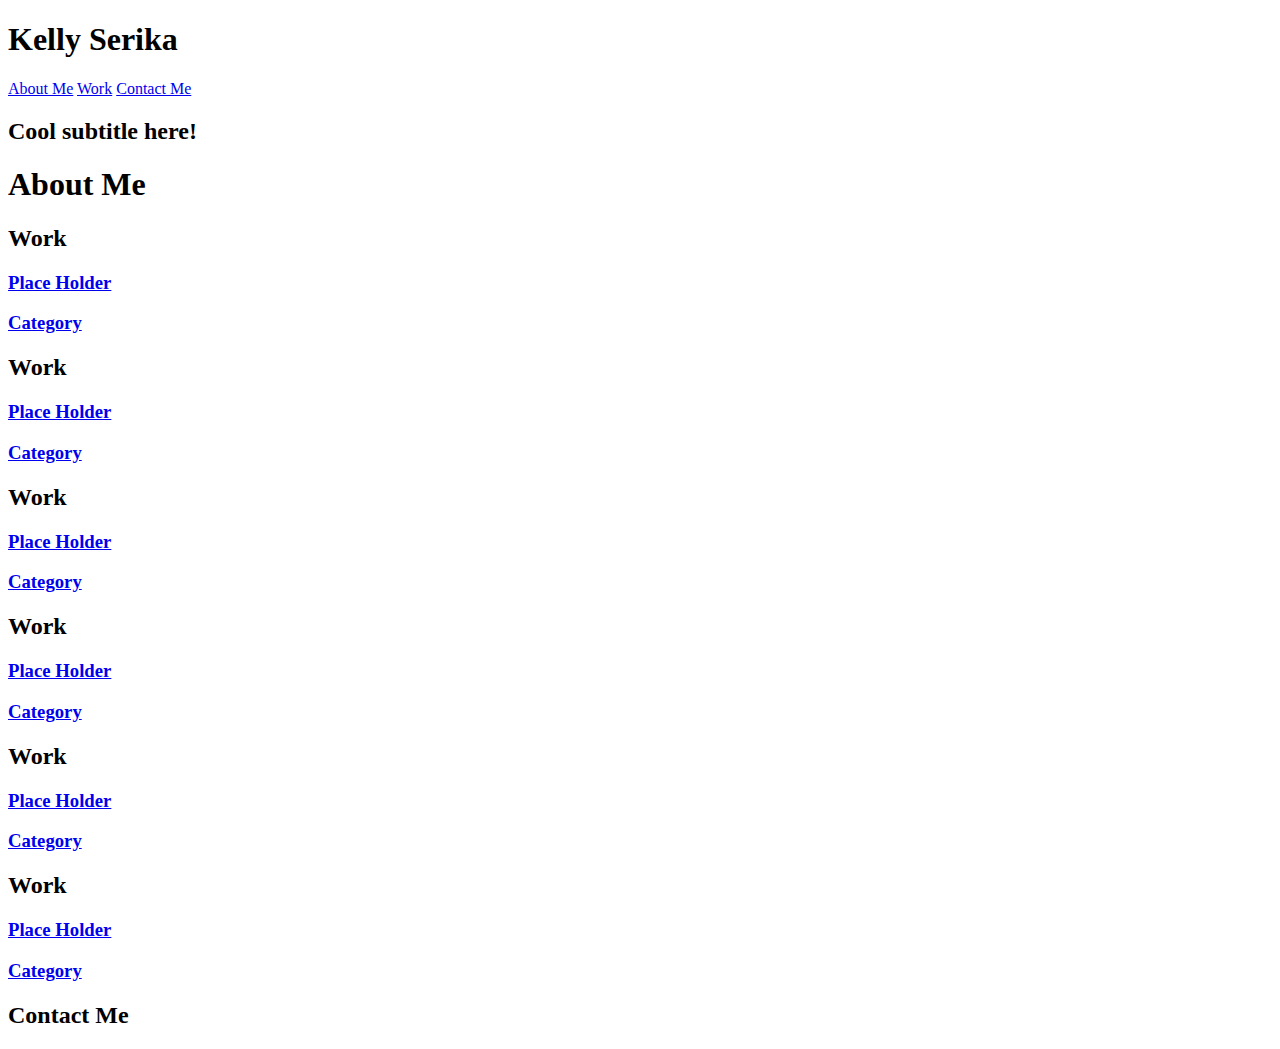
==== portfolio.html @ b3e45493 "Started my assignment" ====
<!DOCTYPE html>
<html lang="en-gb">

<head>
  <meta charset="UTF-8">
  <meta name="viewport" content="width=device-width, initial-scale=1.0">
  <meta http-equiv="X-UA-Compatible" content="ie=edge">
  <title>Kelly Serika // Web Developer</title>
  <link rel="stylesheet" href="/css/portfolio.css" />
</head>

<body>
  <!-- main logo / nav -->
  <header class="logo-page">
    <h1>Kelly Serika</h1>
    <nav class="navpage">
      <a href="#">About Me</a>
      <a href="#"> Work</a>
      <a href="#">Contact Me</a>
    
    </nav>
  </header>

  <!-- hero banner -->
  <section class="hero-banner">
    <div>
      <h2>Cool subtitle here!</h2>
    </div>
  </section>

  <main class="page-wrapper">
    <!-- about me -->
    <section class="page-section" id="about">
      <h1>About Me</h2>
    </section>

    <!-- portfolio container -->
    <section class="page-section" id="work">
      <h2>Work</h2>
      <div class="flex">
        <a href="#" class="pict1">
            <div>
                <h3>Place Holder
                    <p>Category</p>
                </h3>
            </div>
        </a>
        <h2>Work</h2>
        <div>
          <a href="#" class="pict2">
              <div>
                  <h3>Place Holder
                      <p>Category</p>
                  </h3>
                </div>
            </a>
          <h2>Work</h2>
          <div>
            <a href="#" class="pict3">
                <div>
                    <h3>Place Holder
                        <p>Category</p>
                    </h3>
                </div>
            </a>
            <h2>Work</h2>
            <div>
              <a href="#" class="pict4">
                  <div>
                      <h3>Place Holder
                          <p>Category</p>
                      </h3>
                  </div>
              </a>
              <h2>Work</h2>
              <div>
                <a href="#" class="pict5">
                    <div>
                        <h3>Place Holder
                            <p>Category</p>
                        </h3>
                    </div>
                </a>
                <h2>Work</h2>
                <div>
                  <a href="#" class="pict6">
                      <div>
                          <h3>Place Holder
                              <p>Category</p>
                          </h3>
                        </div>
                    </a>
                
    </section>

    <!-- contact -->
    <section class="page-section contact" id="contact">
      <h2>Contact Me</h2>
    </section>
  </main>
</body>

</html>
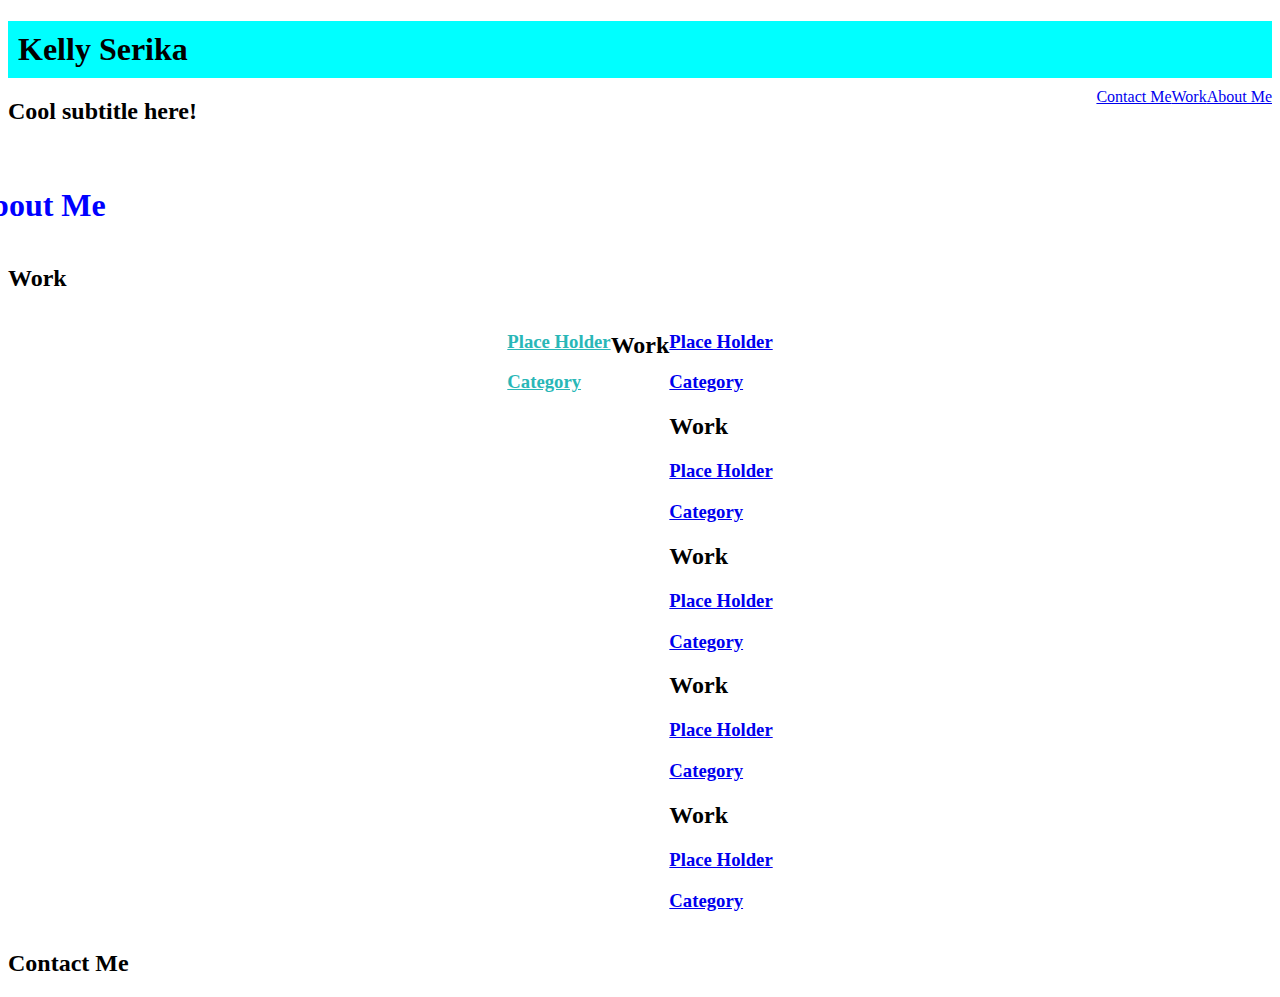
==== commit 461c278a: "Updated some few things" ====
--- a/portfolio.html
+++ b/portfolio.html
@@ -4,9 +4,9 @@
 <head>
   <meta charset="UTF-8">
   <meta name="viewport" content="width=device-width, initial-scale=1.0">
-  <meta http-equiv="X-UA-Compatible" content="ie=edge">
+  <meta http-equiv="X-UA-Compatible" content="ie=edge"><!-- CSS only -->
   <title>Kelly Serika // Web Developer</title>
-  <link rel="stylesheet" href="/css/portfolio.css" />
+  <link rel="stylesheet" href="./portfolio.css" />
 </head>
 
 <body>
@@ -17,7 +17,6 @@
       <a href="#">About Me</a>
       <a href="#"> Work</a>
       <a href="#">Contact Me</a>
-    
     </nav>
   </header>
 
@@ -90,6 +89,7 @@
                           </h3>
                         </div>
                     </a>
+                </div>
                 
     </section>
 
--- a/portfolio.css
+++ b/portfolio.css
@@ -0,0 +1,44 @@
+.logo-page h1{
+    background-color: aqua;
+    padding: 10px;
+    margin-bottom: 10px;
+
+}
+.logo-page a{
+    display: flex;
+    float: right ;
+    align-items:flex-end;
+    justify-content: space-around;
+}
+.pict1{
+    color: rgb(41, 183, 183);
+}
+.pict2{
+    background-color: aqua;
+}
+.pict3{
+    background-color: aqua;
+}
+.pict4{
+    background-color: aqua;
+}
+.pict5{
+    background-color: aqua;
+}
+.flex{
+    display: flex;
+    flex-direction: row;
+    justify-content: center;
+    flex-wrap: wrap;
+}
+#about{
+    display: flex;
+    align-items: flex-start;
+    margin-right: 20px;
+    padding: 20px;
+    clear: both;
+    float:right;
+    width: 100%;
+    height: 10%;
+    color:blue;
+}
